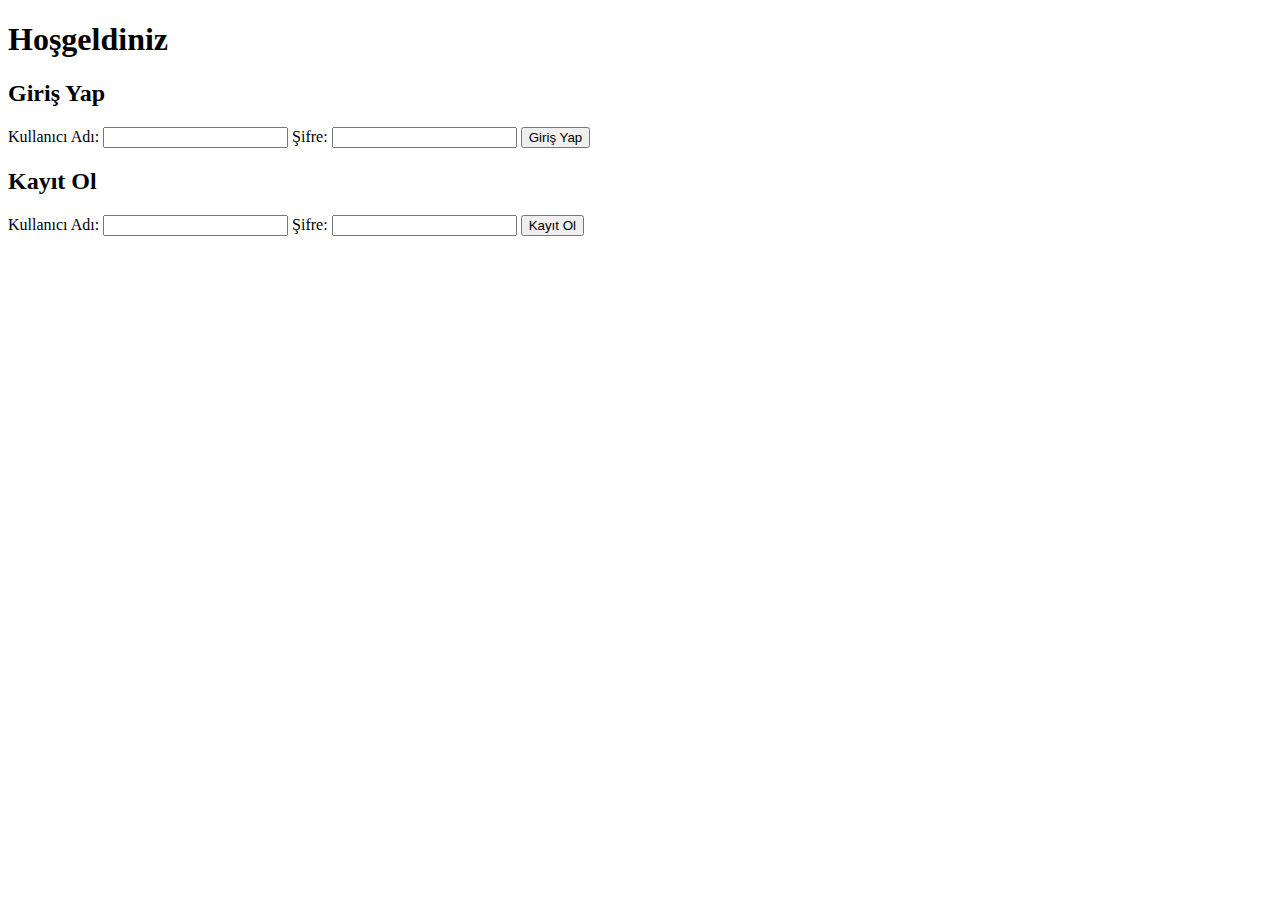
==== app/templates/login.html @ 6d3b6a8d "docker services and Python Buddy testing" ====
<!DOCTYPE html>
<html lang="en">
<head>
    <meta charset="UTF-8">
    <meta name="viewport" content="width=device-width, initial-scale=1.0">
    <title>Giriş ve Kayıt</title>
</head>
<body>
    <h1>Hoşgeldiniz</h1>
    <div>
        <h2>Giriş Yap</h2>
        <form id="login-form">
            <label for="username">Kullanıcı Adı:</label>
            <input type="text" id="username" required>
            <label for="password">Şifre:</label>
            <input type="password" id="password" required>
            <button type="submit">Giriş Yap</button>
        </form>
    </div>
    <div>
        <h2>Kayıt Ol</h2>
        <form id="register-form">
            <label for="new-username">Kullanıcı Adı:</label>
            <input type="text" id="new-username" required>
            <label for="new-password">Şifre:</label>
            <input type="password" id="new-password" required>
            <button type="submit">Kayıt Ol</button>
        </form>
    </div>
    <script>
        // Kayıt formu
        document.getElementById("register-form").addEventListener("submit", async function (e) {
            e.preventDefault();
            const newUsername = document.getElementById('new-username').value;
            const newPassword = document.getElementById('new-password').value;

            const response = await fetch('/register', {
                method: 'POST',
                headers: { 'Content-Type': 'application/json' },
                body: JSON.stringify({ username: newUsername, password: newPassword })
            });

            const result = await response.json();
            if (response.ok) {
                alert("Kayıt başarılı! Giriş yapabilirsiniz.");
            } else {
                alert(result.message || "Kayıt başarısız.");
            }
        });

        // Giriş formu
        document.getElementById("login-form").addEventListener("submit", async function (e) {
            e.preventDefault();
            const username = document.getElementById('username').value;
            const password = document.getElementById('password').value;

            const response = await fetch('/login', {
                method: 'POST',
                headers: { 'Content-Type': 'application/json' },
                body: JSON.stringify({ username, password })
            });

            const result = await response.json();
            if (response.ok) {
                alert("Giriş başarılı! Kod yazma sayfasına yönlendiriliyorsunuz.");
                window.location.href = "/code_editor";
            } else {
                alert(result.message || "Giriş başarısız.");
            }
        });
    </script>
</body>
</html>
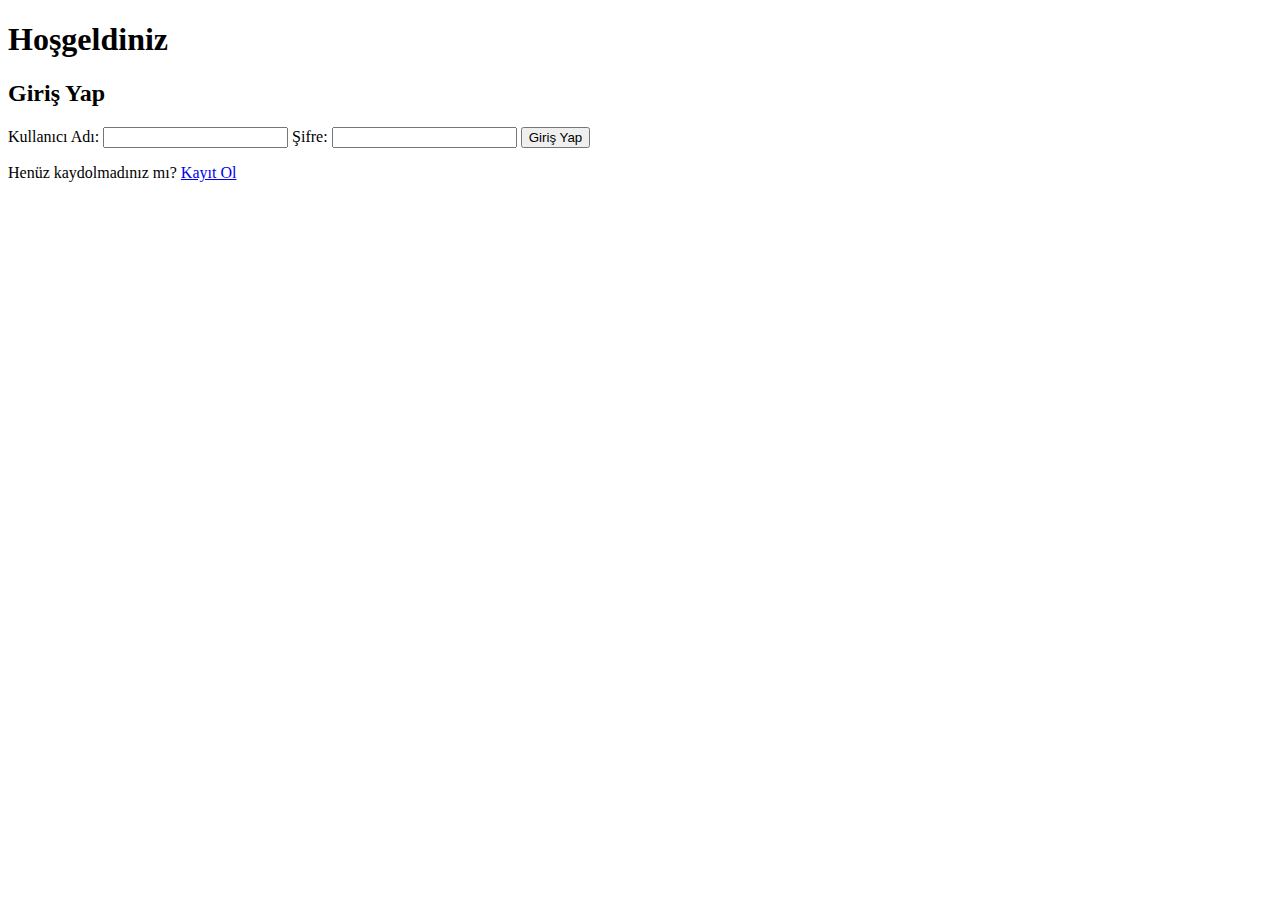
==== commit 5c1d842f: "spare before delivery" ====
--- a/app/templates/login.html
+++ b/app/templates/login.html
@@ -3,52 +3,28 @@
 <head>
     <meta charset="UTF-8">
     <meta name="viewport" content="width=device-width, initial-scale=1.0">
-    <title>Giriş ve Kayıt</title>
+    <title>Giriş Yap</title>
+    <link rel="stylesheet" href="/static/css/logreg.css" type="text/css">
 </head>
 <body>
-    <h1>Hoşgeldiniz</h1>
-    <div>
-        <h2>Giriş Yap</h2>
-        <form id="login-form">
-            <label for="username">Kullanıcı Adı:</label>
-            <input type="text" id="username" required>
-            <label for="password">Şifre:</label>
-            <input type="password" id="password" required>
-            <button type="submit">Giriş Yap</button>
-        </form>
+    <div class="container">
+        <h1>Hoşgeldiniz</h1>
+        <div class="form-container">
+            <div class="form-section">
+                <h2>Giriş Yap</h2>
+                <form id="login-form">
+                    <label for="username">Kullanıcı Adı:</label>
+                    <input type="text" id="username" required>
+                    <label for="password">Şifre:</label>
+                    <input type="password" id="password" required>
+                    <button type="submit">Giriş Yap</button>
+                </form>
+                <p>Henüz kaydolmadınız mı? <a href="/register">Kayıt Ol</a></p>
+            </div>
+        </div>
     </div>
-    <div>
-        <h2>Kayıt Ol</h2>
-        <form id="register-form">
-            <label for="new-username">Kullanıcı Adı:</label>
-            <input type="text" id="new-username" required>
-            <label for="new-password">Şifre:</label>
-            <input type="password" id="new-password" required>
-            <button type="submit">Kayıt Ol</button>
-        </form>
-    </div>
+
     <script>
-        // Kayıt formu
-        document.getElementById("register-form").addEventListener("submit", async function (e) {
-            e.preventDefault();
-            const newUsername = document.getElementById('new-username').value;
-            const newPassword = document.getElementById('new-password').value;
-
-            const response = await fetch('/register', {
-                method: 'POST',
-                headers: { 'Content-Type': 'application/json' },
-                body: JSON.stringify({ username: newUsername, password: newPassword })
-            });
-
-            const result = await response.json();
-            if (response.ok) {
-                alert("Kayıt başarılı! Giriş yapabilirsiniz.");
-            } else {
-                alert(result.message || "Kayıt başarısız.");
-            }
-        });
-
-        // Giriş formu
         document.getElementById("login-form").addEventListener("submit", async function (e) {
             e.preventDefault();
             const username = document.getElementById('username').value;
